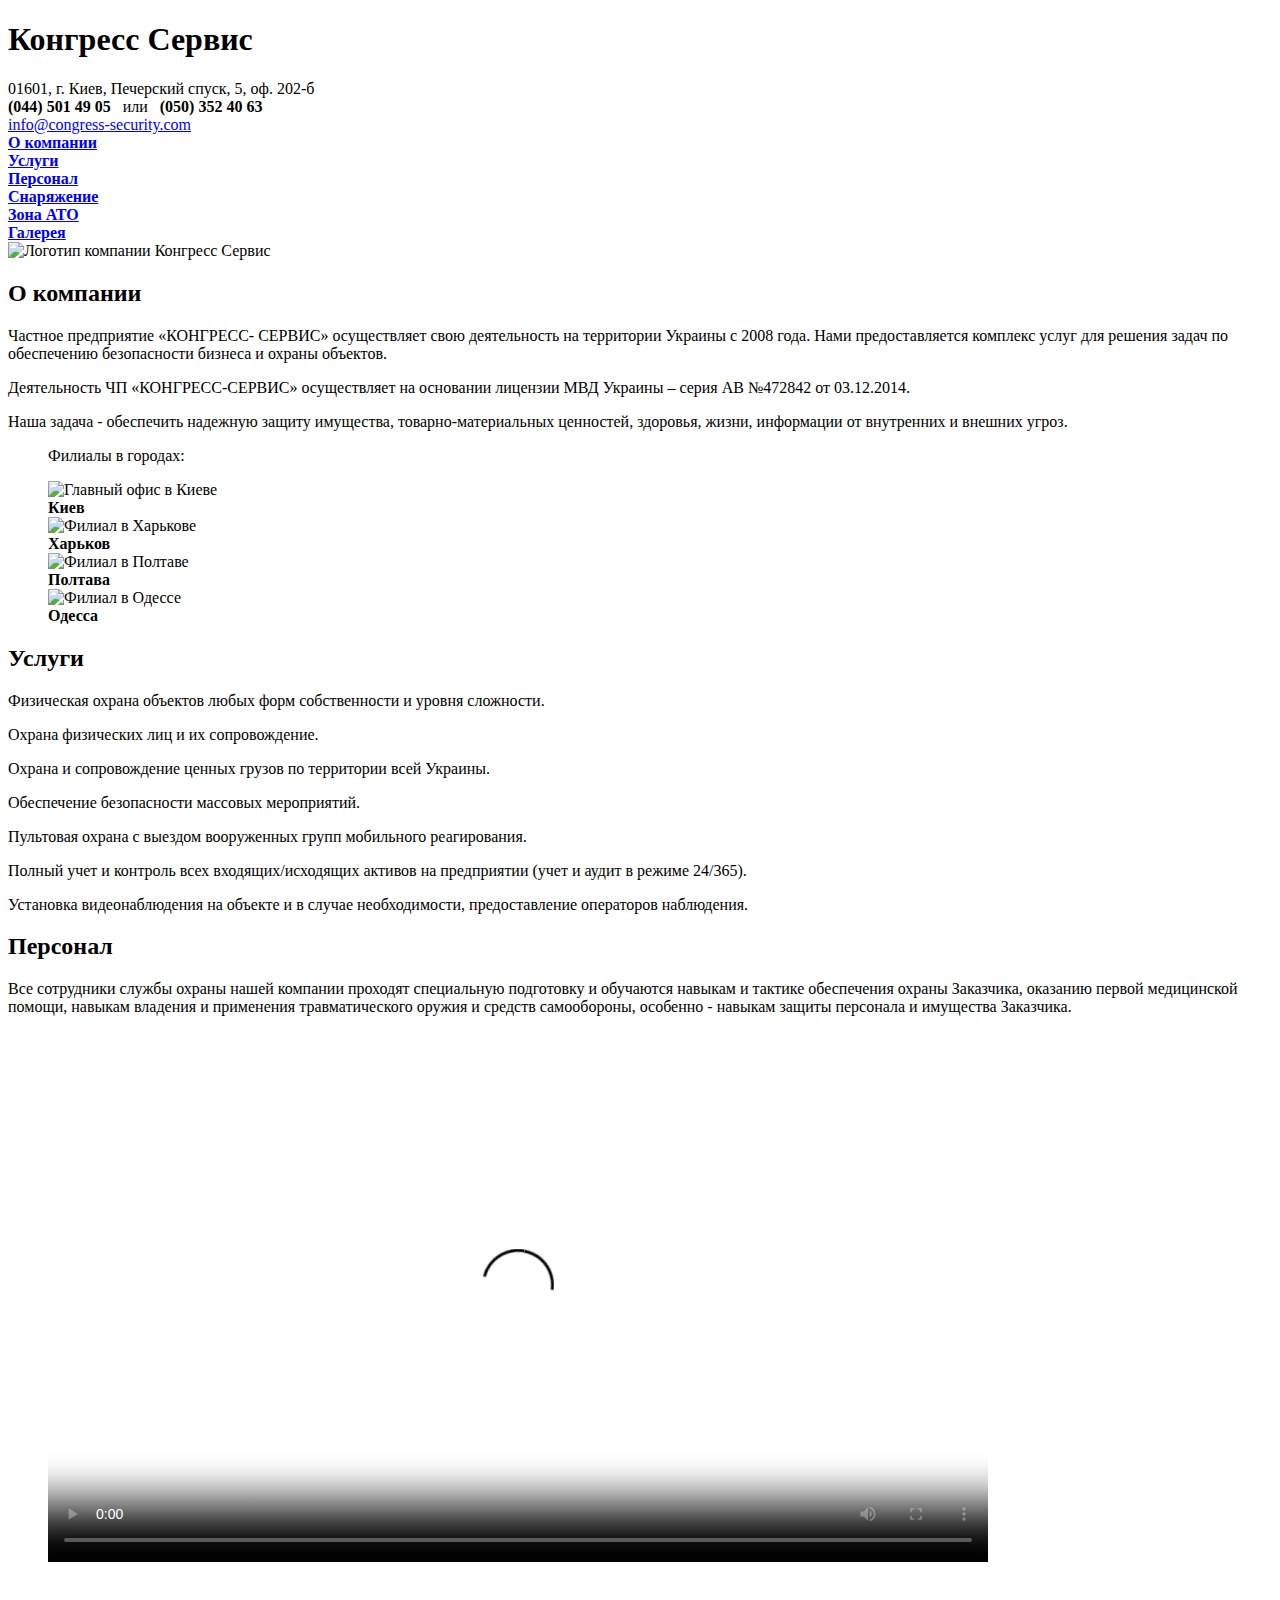
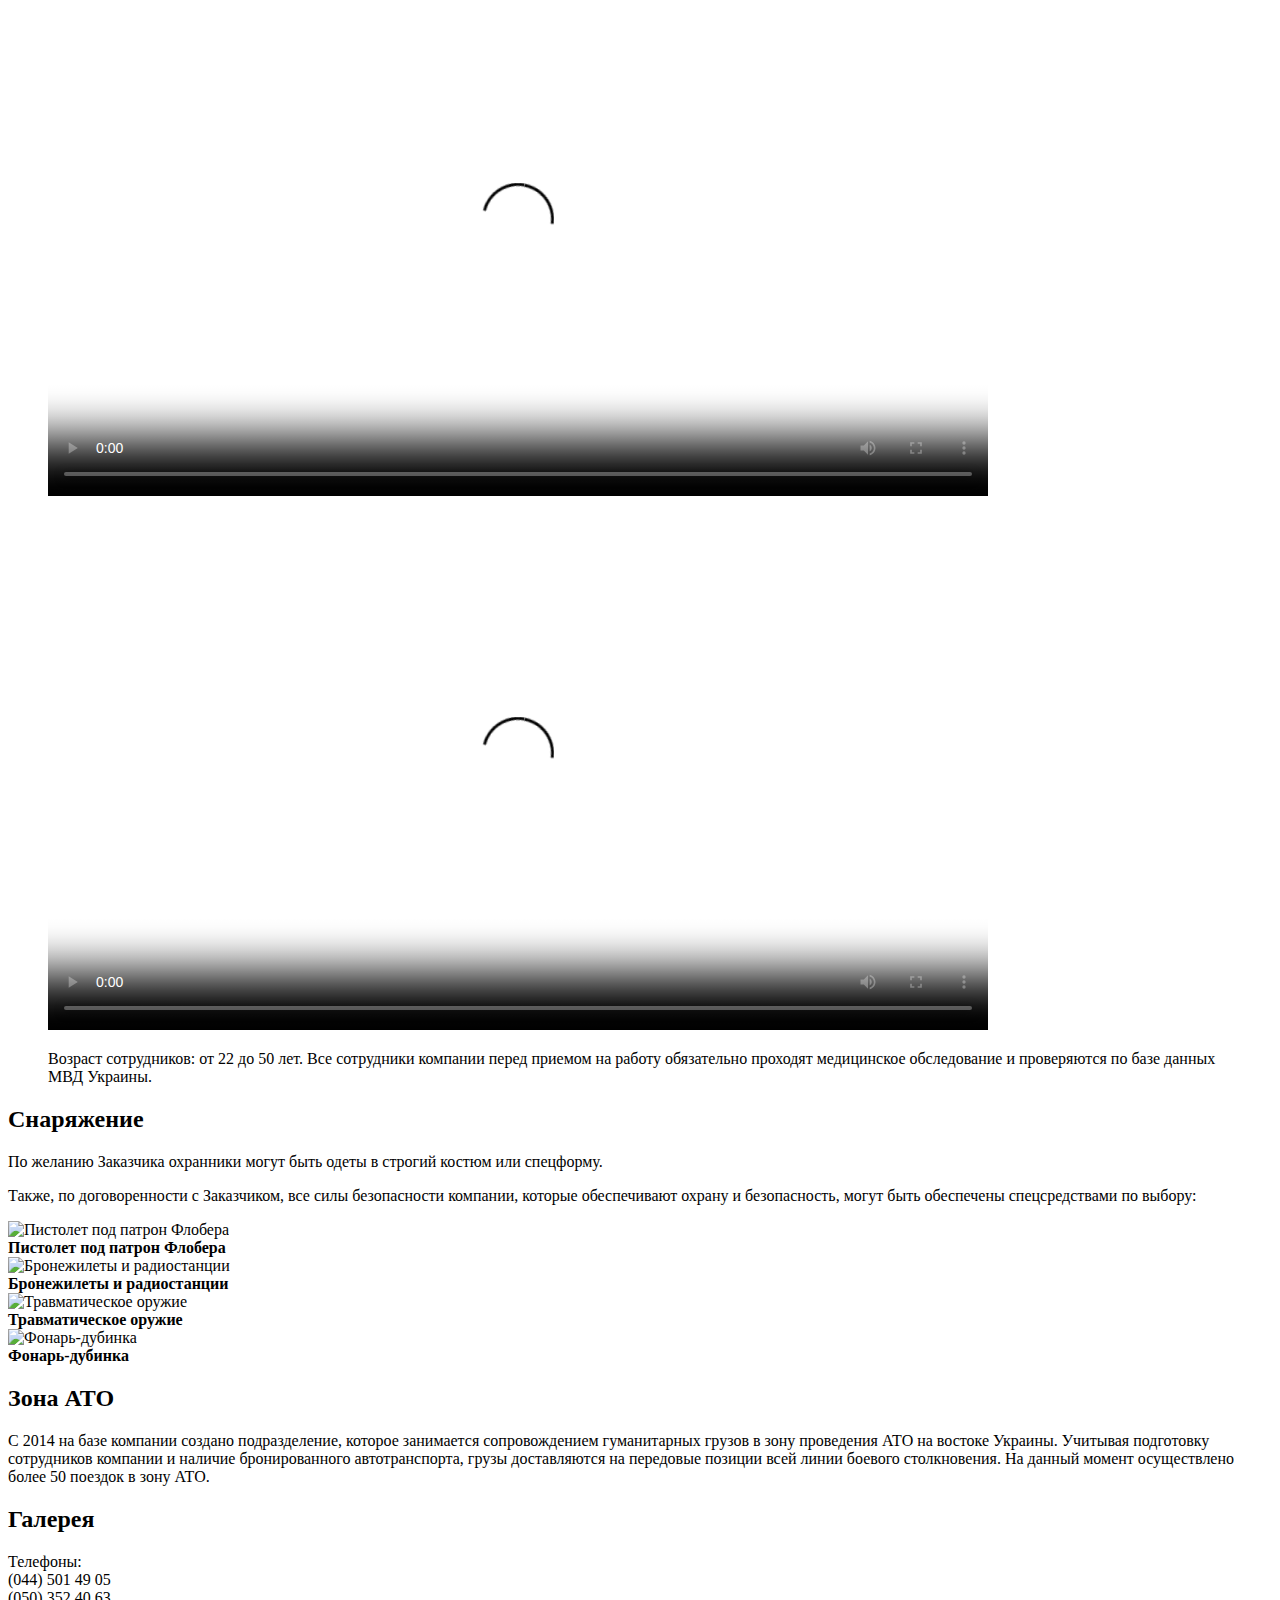
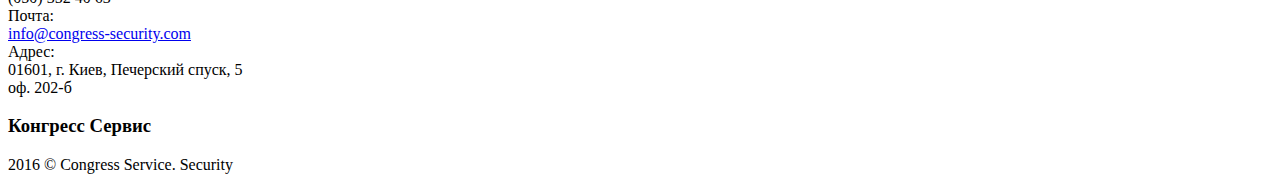
==== backup/index.html @ 82c372d6 "seo optimization" ====
<!DOCTYPE html>
<html lang="ru">
<head>

	<!-- Meta Info #1 -->
	<meta charset="UTF-8">
	<meta name="viewport" content="width=device-width, initial-scale=1.0">
	<title>Конгресс Сервис: безопасность бизнеса и охрана объектов, сопровождение, комплексные услуги</title>
	<meta name="description" content="Защита имущества и товарно-материальных ценностей, защита здоровья и жизни, защита информации | Congress Service Security | (050) 352 40 63">
	<meta name="robots" content="index,all">
	<meta name="keywords" content="охрана, безопасность, сопровождение, пультовая охрана, видеонаблюдения, наличие бронированного автотранспорта">
	<meta name="copyright" lang="ru" content="Конгресс Сервис">

	<!-- Favicons -->
	<link rel="shortcut icon" href="img/favicon/favicon.png" type="image/png">
	<link rel="apple-touch-icon" href="img/favicon/apple-touch-icon.png">
	<link rel="apple-touch-icon" sizes="72x72" href="img/favicon/apple-touch-icon-72x72.png">
	<link rel="apple-touch-icon" sizes="114x114" href="img/favicon/apple-touch-icon-114x114.png">

	<!-- Main CSS -->
	<link rel="stylesheet" type="text/css" href="style/main-min.css">
	
	<!-- Google Fonts API Connection -->
	<link href="https://fonts.googleapis.com/css?family=Merriweather:300,700&subset=cyrillic" rel="stylesheet">
	
	<!-- Slick Slider CSS -->
	<link rel="stylesheet" type="text/css" href="style/slick-min.css">

</head>
<body>
	<header class="header_main">
		<div class="location_flex">
			<div class="header_name">
				<h1>Конгресс Сервис</h1>
				<span>01601, г. Киев, Печерский спуск, 5, оф. 202-б</span>
			</div>
			<div class="header_contact">
				<span><strong>(044) 501 49 05</strong> &ensp;или&ensp; <strong>(050) 352 40 63</strong></span><br>
				<span><a href="mailto:info@congress-security.com">info@congress-security.com</a></span>
			</div>
		</div>
		<nav class="menu_main_flex">
			<div class="menu_item">
				<a href="#about-us"><strong>О компании</strong></a>
			</div>
			<div class="menu_item">
				<a href="#service"><strong>Услуги</strong></a>
			</div>
			<div class="menu_item">
				<a href="#personnel"><strong>Персонал</strong></a>
			</div>
			<div class="menu_item">
				<a href="#equipment"><strong>Снаряжение</strong></a>
			</div>
			<div class="menu_item">
				<a href="#red-zone"><strong>Зона АТО</strong></a>
			</div>
			<div class="menu_item">
				<a href="#gallery"><strong>Галерея</strong></a>
			</div>
		</nav>
	</header>
	<main>
		<div class="banner_main">
			<img src="img/logo.svg" alt="Логотип компании Конгресс Сервис">
		</div>
		<section id="about-us">
			<h2>О компании</h2>
			<p>Частное предприятие «КОНГРЕСС- СЕРВИС» осуществляет свою деятельность на территории Украины с 2008 года. Нами предоставляется комплекс услуг для решения задач по обеспечению безопасности бизнеса и охраны объектов.</p>
			<p>Деятельность ЧП «КОНГРЕСС-СЕРВИС» осуществляет на основании лицензии МВД Украины – серия АВ №472842 от 03.12.2014.</p>
			<p>Наша задача - обеспечить надежную защиту имущества, товарно-материальных ценностей, здоровья, жизни, информации от внутренних и внешних угроз.</p>
		</section>
		<figure class="cities">
			<p>Филиалы в городах:</p>
			<div class="cities_flex">
				<div class="city">
					<img srcset="img/crests/Kyiv_200.png 1x, img/crests/Kyiv_500.png 2x" src="img/crests/Kyiv_200.png" alt="Главный офис в Киеве" width="90" height="120">
					<div><strong>Киев</strong></div>
				</div>
				<div class="city">
					<img srcset="img/crests/Kharkiv_200.png 1x, img/crests/Kharkiv_500.png 2x" src="img/crests/Kharkiv_200.png" alt="Филиал в Харькове" width="100" height="120">
					<div><strong>Харьков</strong></div>
				</div>
				<div class="city">
					<img srcset="img/crests/Poltava_200.png 1x, img/crests/Poltava_500.png 2x" src="img/crests/Poltava_200.png" alt="Филиал в Полтаве" width="95" height="120">
					<div><strong>Полтава</strong></div>
				</div>
				<div class="city">
					<img srcset="img/crests/Odesa_200.png 1x, img/crests/Odesa_500.png 2x" src="img/crests/Odesa_200.png" alt="Филиал в Одессе" width="90" height="120">
					<div><strong>Одесса</strong></div>
				</div>
			</div>
		</figure>
		<section id="service">
			<h2>Услуги</h2>
			<div class="services">
				<div class="service_item">
					<p>Физическая охрана объектов любых форм собственности и уровня сложности.</p>
				</div>
				<div class="service_item">
					<p>Охрана физических лиц и их сопровождение.</p>
				</div>
				<div class="service_item">
					<p>Охрана и сопровождение ценных грузов по территории всей Украины.</p>
				</div>
				<div class="service_item">
					<p>Обеспечение безопасности массовых мероприятий.</p>
				</div>
				<div class="service_item">
					<p>Пультовая охрана с выездом вооруженных групп мобильного реагирования.</p>
				</div>
				<div class="service_item">
					<p>Полный учет и контроль всех входящих/исходящих активов на предприятии (учет и аудит в режиме 24/365).</p>
				</div>
				<div class="service_item">
					<p>Установка видеонаблюдения на объекте и в случае необходимости, предоставление операторов наблюдения.</p>
				</div>
			</div>
		</section>
		<section id="personnel">
			<h2>Персонал</h2>
			<p>Все сотрудники службы охраны нашей компании проходят специальную подготовку и обучаются навыкам и тактике обеспечения охраны Заказчика, оказанию первой медицинской помощи, навыкам владения и применения травматического оружия и средств самообороны, особенно - навыкам защиты персонала и имущества Заказчика.</p>
		</section>
		<figure class="video_slider_wrapper">
			<div class="video_slider">
				<div class="clip clip-1">
					<video width="940" height="530" controls="controls" poster="video/clip-1/Training-combat-operator.jpg">
						<source src="video/clip-1/Training-combat-operator.mp4" type='video/mp4; codecs="avc1.42E01E, mp4a.40.2"'>
						<source src="video/clip-1/Training-combat-operator.webm" type='video/webm; codecs="vp8, vorbis"'>
						Элемент video не поддерживается вашим браузером. 
						<a href="video/clip-1/Training-combat-operator.mp4">Скачайте видео</a>.
					</video>
				</div>
				<div class="clip clip-2">
					<video width="940" height="530" controls="controls" poster="video/clip-2/Congress-Service-Security.jpg">
						<source src="video/clip-2/Congress-Service-Security.mp4" type='video/mp4; codecs="avc1.42E01E, mp4a.40.2"'>
						<source src="video/clip-2/Congress-Service-Security.webm" type='video/webm; codecs="vp8, vorbis"'>
						Элемент video не поддерживается вашим браузером. 
						<a href="video/clip-2/Congress-Service-Security.mp4">Скачайте видео</a>.
					</video>
				</div>
				<div class="clip clip-3">
					<video width="940" height="530" controls="controls" poster="video/clip-3/Training-convoy.jpg">
						<source src="video/clip-3/Training-convoy.mp4" type='video/mp4; codecs="avc1.42E01E, mp4a.40.2"'>
						<source src="video/clip-3/Training-convoy.webm" type='video/webm; codecs="vp8, vorbis"'>
						Элемент video не поддерживается вашим браузером. 
						<a href="video/clip-3/Training-convoy.mp4">Скачайте видео</a>.
					</video>
				</div>
			</div>
		</figure>
		<figure class="personnel_close">
			<p>Возраст сотрудников: от 22 до 50 лет. Все сотрудники компании перед приемом на работу обязательно проходят медицинское обследование и проверяются по базе данных МВД Украины.</p>
		</figure>
		<section id="equipment">
			<h2>Снаряжение</h2>
			<p>По желанию Заказчика охранники могут быть одеты в строгий костюм или спецформу.</p>
			<p>Также, по договоренности с Заказчиком, все силы безопасности компании, которые обеспечивают охрану и безопасность, могут быть обеспечены спецсредствами по выбору:</p>
			<div class="equipment_flex">
				<div class="equipment_item">
					<img src="img/equipment-svg/revolver-2.svg" alt="Пистолет под патрон Флобера" width="100" height="70">
					<div><strong>Пистолет под патрон Флобера</strong></div>
				</div>
				<div class="equipment_item">
					<img src="img/equipment-svg/armour-1.svg" alt="Бронежилеты и радиостанции" width="100" height="70">
					<div><strong>Бронежилеты и радиостанции</strong></div>
				</div>
				<div class="equipment_item">
					<img src="img/equipment-svg/fort12.svg" alt="Травматическое оружие" width="100" height="70">
					<div><strong>Травматическое оружие</strong></div>
				</div>
				<div class="equipment_item">
					<img src="img/equipment-svg/baton-1.svg" alt="Фонарь-дубинка" width="100" height="70">
					<div><strong>Фонарь-дубинка</strong></div>
				</div>
			</div>
		</section>
		<section id="red-zone">
			<h2>Зона АТО</h2>
			<p>C 2014 на базе компании создано подразделение, которое занимается сопровождением гуманитарных грузов в зону проведения АТО на востоке Украины. Учитывая подготовку сотрудников компании и наличие бронированного автотранспорта, грузы доставляются на передовые позиции всей линии боевого столкновения. На данный момент осуществлено более 50 поездок в зону АТО.</p>
		</section>
		<section id="gallery"><h2>Галерея</h2></section>
	</main>
	<footer class="footer_main_flex">
		<div class="footer_contact">
			<div class="contact_phones">
				<div class="prop"><span>Телефоны:</span></div>
				<div class="value">
					<span>(044) 501 49 05</span><br>
					<span>(050) 352 40 63</span>
				</div>
			</div>
			<div class="contact_email">
				<div class="prop"><span>Почта:</span></div>
				<div class="value"><span><a href="mailto:info@congress-security.com">info@congress-security.com</a></span></div>
			</div>
			<div class="contact_address">
				<div class="prop"><span>Адрес:</span></div>
				<div class="value"><span>01601, г. Киев, Печерский спуск, 5<br>оф. 202-б</span></div>
			</div>
		</div>
		<div class="footer_name">
			<h3>Конгресс Сервис</h3>
			<span>2016 &copy; Congress Service. Security</span>
		</div>
	</footer>

	<!-- All Scripts -->
	<script type="text/javascript" src="script/jquery-3.1.0.min.js"></script>
	<script type="text/javascript" src="script/slick.min.js"></script>
	<script type="text/javascript" src="script/script.min.js"></script>

	<!-- Google Analytics Script -->
	<script>
		(function(i,s,o,g,r,a,m){i['GoogleAnalyticsObject']=r;i[r]=i[r]||function(){
		(i[r].q=i[r].q||[]).push(arguments)},i[r].l=1*new Date();a=s.createElement(o),
		m=s.getElementsByTagName(o)[0];a.async=1;a.src=g;m.parentNode.insertBefore(a,m)
		})(window,document,'script','https://www.google-analytics.com/analytics.js','ga');

		ga('create', 'UA-82805224-1', 'auto');
		ga('send', 'pageview');

	</script>
	
</body>
</html>
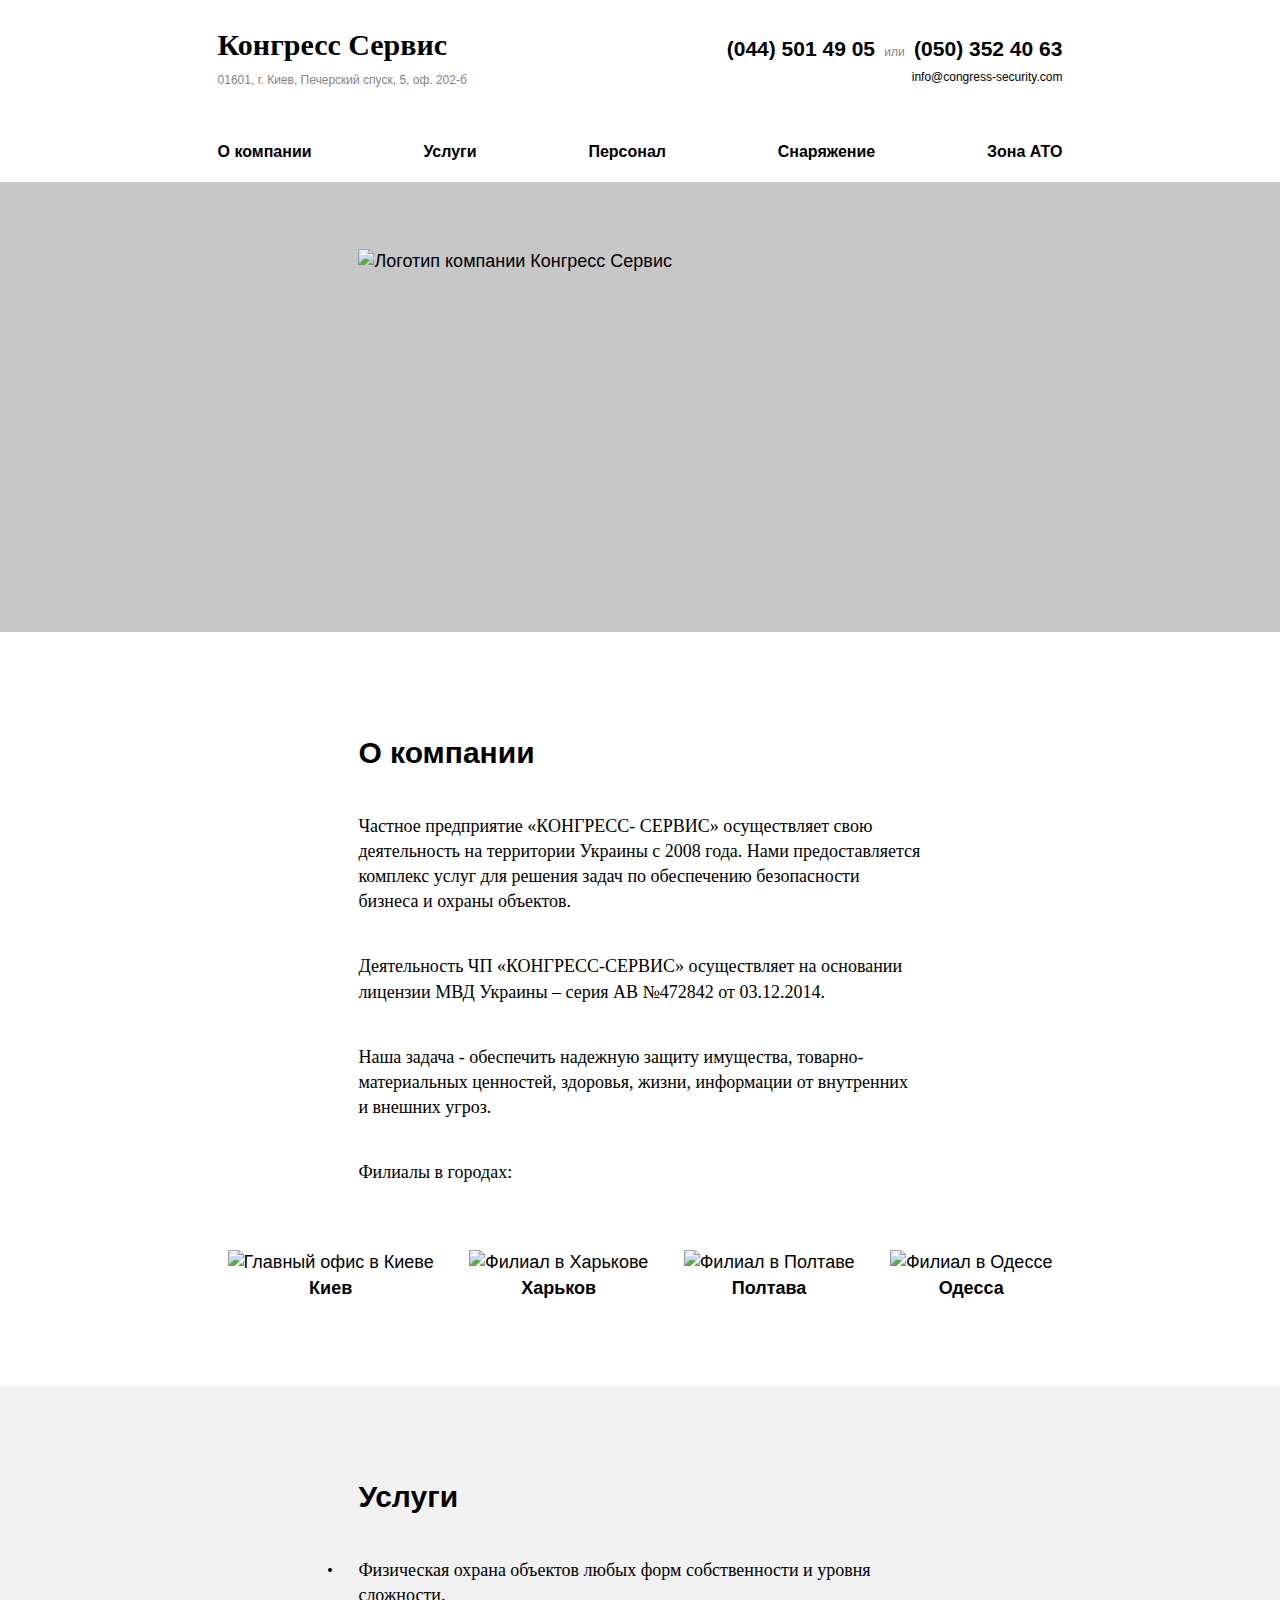
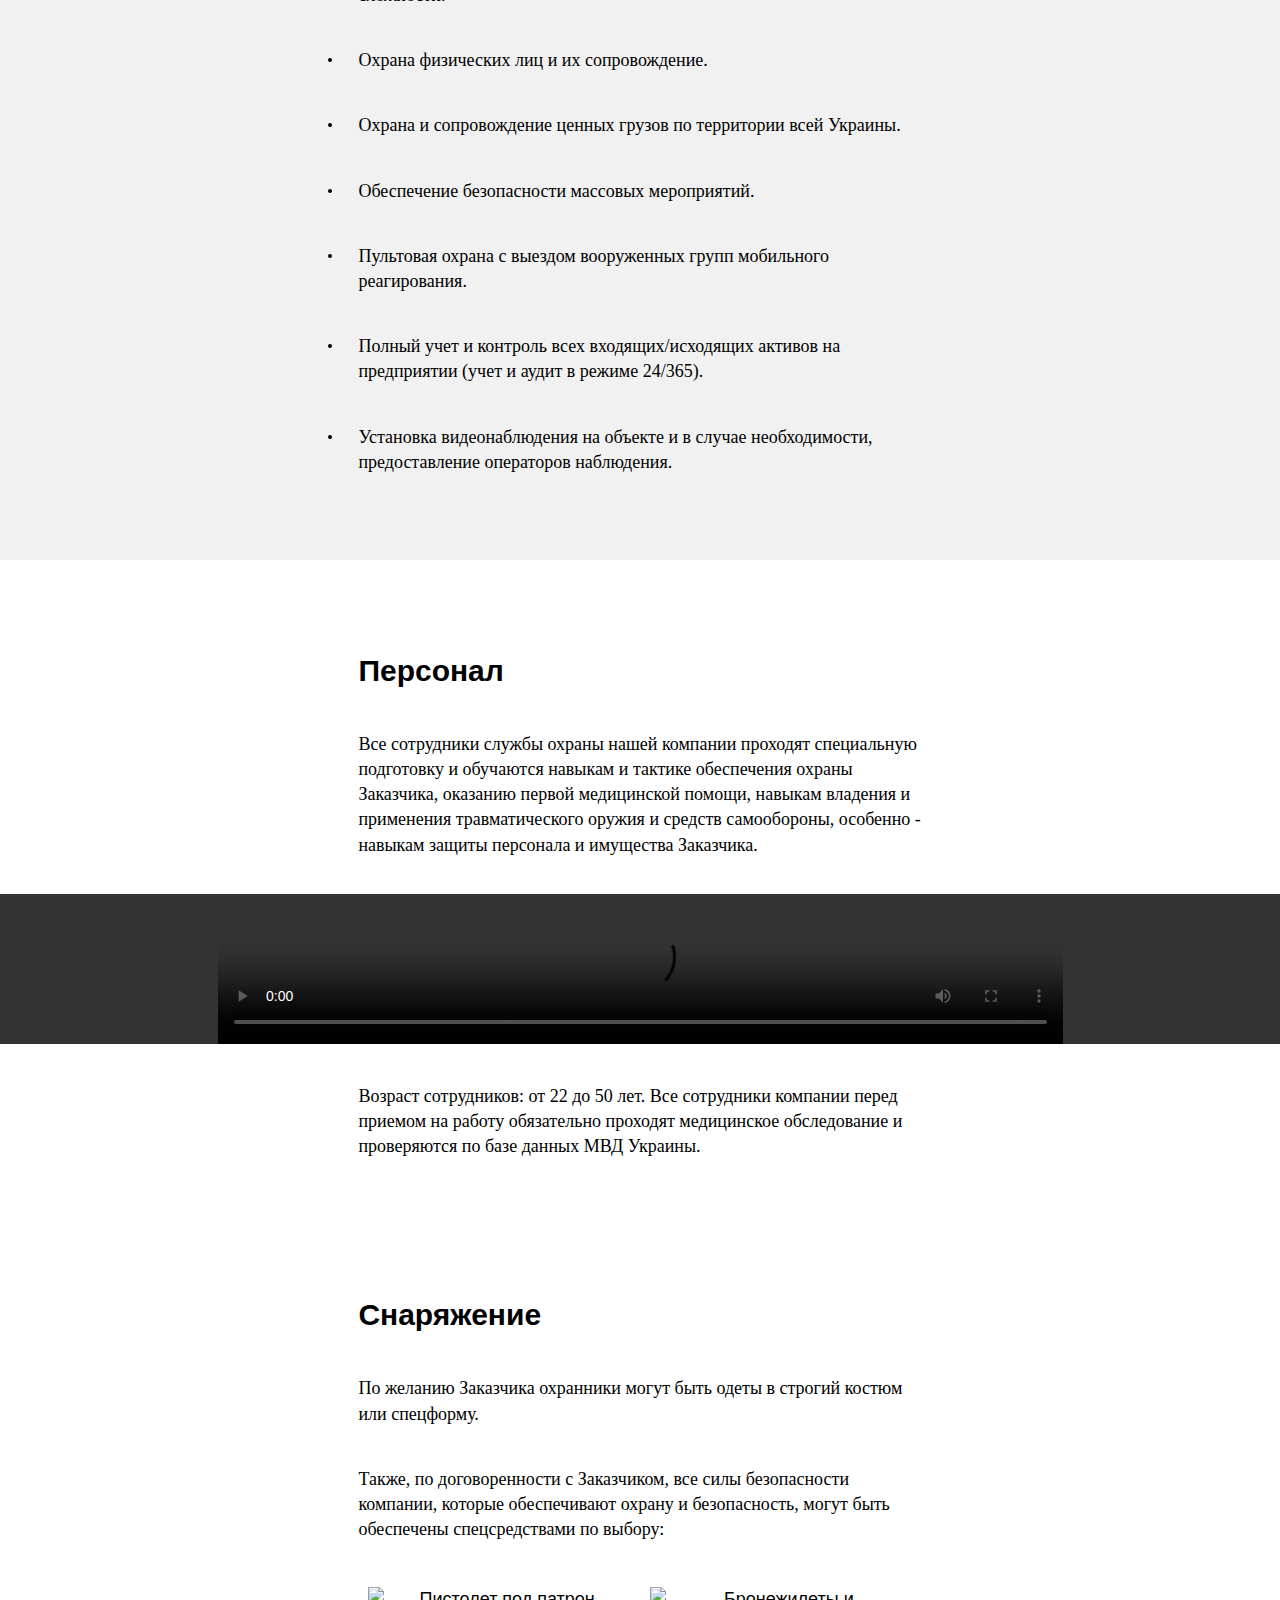
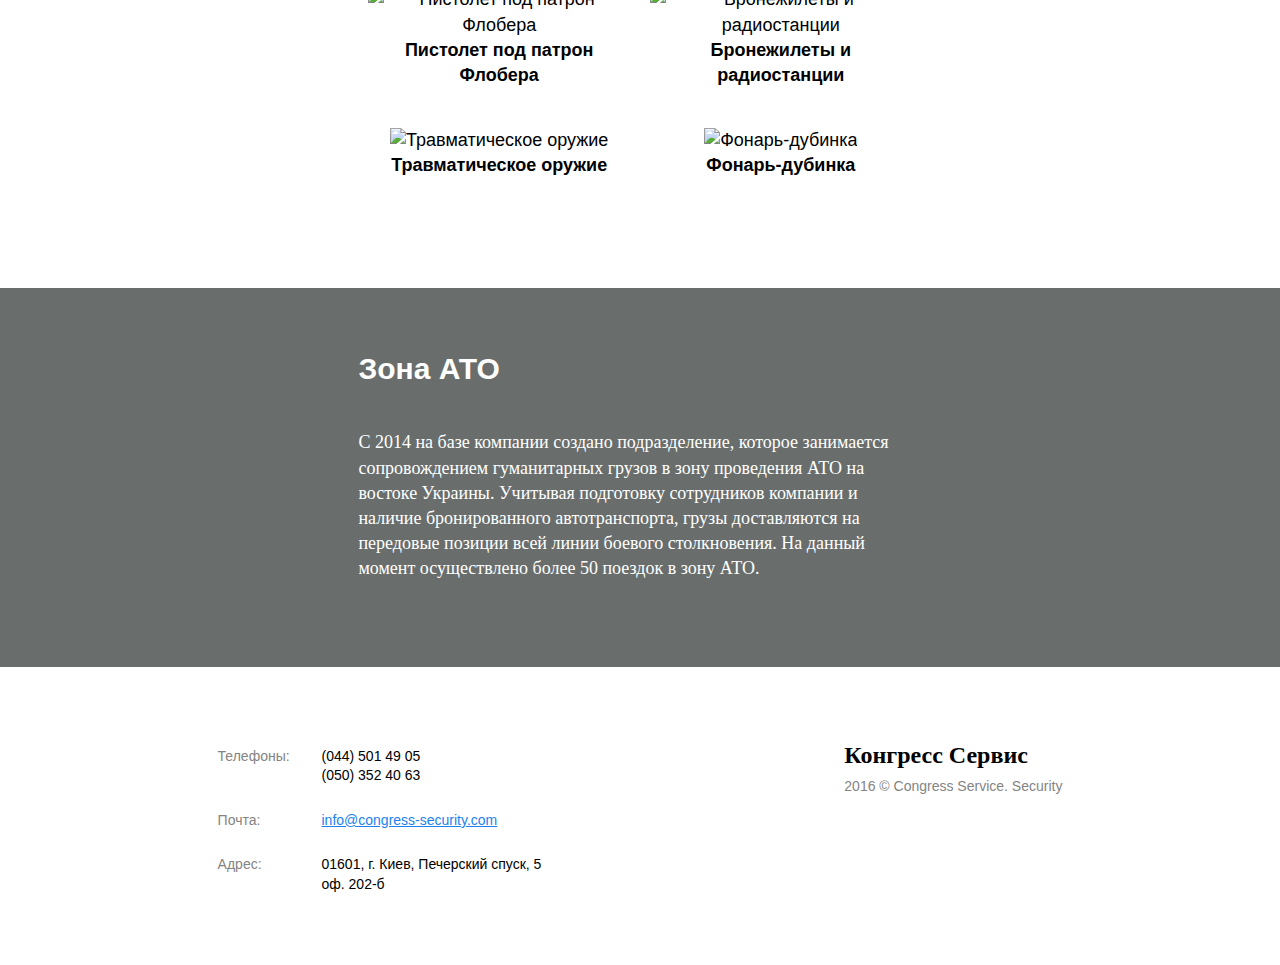
==== commit 0f7db20f: "Removing slider" ====
--- a/backup/index.html
+++ b/backup/index.html
@@ -2,14 +2,20 @@
 <html lang="ru">
 <head>
 
-	<!-- Meta Info #1 -->
-	<meta charset="UTF-8">
+	<!-- Meta Info -->
+	<meta charset="utf-8">
+
+<!--[if lt IE 9]>
+  <script src="https://oss.maxcdn.com/libs/html5shiv/3.7.0/html5shiv.js"></script>
+<![endif]-->
+
 	<meta name="viewport" content="width=device-width, initial-scale=1.0">
 	<title>Конгресс Сервис: безопасность бизнеса и охрана объектов, сопровождение, комплексные услуги</title>
 	<meta name="description" content="Защита имущества и товарно-материальных ценностей, защита здоровья и жизни, защита информации | Congress Service Security | (050) 352 40 63">
 	<meta name="robots" content="index,all">
 	<meta name="keywords" content="охрана, безопасность, сопровождение, пультовая охрана, видеонаблюдения, наличие бронированного автотранспорта">
 	<meta name="copyright" lang="ru" content="Конгресс Сервис">
+	<meta http-equiv="X-UA-Compatible" content="IE=edge">
 
 	<!-- Favicons -->
 	<link rel="shortcut icon" href="img/favicon/favicon.png" type="image/png">
@@ -18,13 +24,7 @@
 	<link rel="apple-touch-icon" sizes="114x114" href="img/favicon/apple-touch-icon-114x114.png">
 
 	<!-- Main CSS -->
-	<link rel="stylesheet" type="text/css" href="style/main-min.css">
-	
-	<!-- Google Fonts API Connection -->
-	<link href="https://fonts.googleapis.com/css?family=Merriweather:300,700&subset=cyrillic" rel="stylesheet">
-	
-	<!-- Slick Slider CSS -->
-	<link rel="stylesheet" type="text/css" href="style/slick-min.css">
+	<link rel="stylesheet" type="text/css" href="main.css">
 
 </head>
 <body>
@@ -93,65 +93,43 @@
 		</figure>
 		<section id="service">
 			<h2>Услуги</h2>
-			<div class="services">
-				<div class="service_item">
+			<ul class="services">
+				<li class="service_item">
 					<p>Физическая охрана объектов любых форм собственности и уровня сложности.</p>
-				</div>
-				<div class="service_item">
+				</li>
+				<li class="service_item">
 					<p>Охрана физических лиц и их сопровождение.</p>
-				</div>
-				<div class="service_item">
+				</li>
+				<li class="service_item">
 					<p>Охрана и сопровождение ценных грузов по территории всей Украины.</p>
-				</div>
-				<div class="service_item">
+				</li>
+				<li class="service_item">
 					<p>Обеспечение безопасности массовых мероприятий.</p>
-				</div>
-				<div class="service_item">
+				</li>
+				<li class="service_item">
 					<p>Пультовая охрана с выездом вооруженных групп мобильного реагирования.</p>
-				</div>
-				<div class="service_item">
+				</li>
+				<li class="service_item">
 					<p>Полный учет и контроль всех входящих/исходящих активов на предприятии (учет и аудит в режиме 24/365).</p>
-				</div>
-				<div class="service_item">
+				</li>
+				<li class="service_item">
 					<p>Установка видеонаблюдения на объекте и в случае необходимости, предоставление операторов наблюдения.</p>
-				</div>
-			</div>
+				</li>
+			</ul>
 		</section>
 		<section id="personnel">
 			<h2>Персонал</h2>
 			<p>Все сотрудники службы охраны нашей компании проходят специальную подготовку и обучаются навыкам и тактике обеспечения охраны Заказчика, оказанию первой медицинской помощи, навыкам владения и применения травматического оружия и средств самообороны, особенно - навыкам защиты персонала и имущества Заказчика.</p>
-		</section>
-		<figure class="video_slider_wrapper">
-			<div class="video_slider">
-				<div class="clip clip-1">
-					<video width="940" height="530" controls="controls" poster="video/clip-1/Training-combat-operator.jpg">
-						<source src="video/clip-1/Training-combat-operator.mp4" type='video/mp4; codecs="avc1.42E01E, mp4a.40.2"'>
-						<source src="video/clip-1/Training-combat-operator.webm" type='video/webm; codecs="vp8, vorbis"'>
-						Элемент video не поддерживается вашим браузером. 
-						<a href="video/clip-1/Training-combat-operator.mp4">Скачайте видео</a>.
-					</video>
-				</div>
-				<div class="clip clip-2">
-					<video width="940" height="530" controls="controls" poster="video/clip-2/Congress-Service-Security.jpg">
-						<source src="video/clip-2/Congress-Service-Security.mp4" type='video/mp4; codecs="avc1.42E01E, mp4a.40.2"'>
-						<source src="video/clip-2/Congress-Service-Security.webm" type='video/webm; codecs="vp8, vorbis"'>
-						Элемент video не поддерживается вашим браузером. 
-						<a href="video/clip-2/Congress-Service-Security.mp4">Скачайте видео</a>.
-					</video>
-				</div>
-				<div class="clip clip-3">
-					<video width="940" height="530" controls="controls" poster="video/clip-3/Training-convoy.jpg">
-						<source src="video/clip-3/Training-convoy.mp4" type='video/mp4; codecs="avc1.42E01E, mp4a.40.2"'>
-						<source src="video/clip-3/Training-convoy.webm" type='video/webm; codecs="vp8, vorbis"'>
-						Элемент video не поддерживается вашим браузером. 
-						<a href="video/clip-3/Training-convoy.mp4">Скачайте видео</a>.
-					</video>
-				</div>
-			</div>
-		</figure>
-		<figure class="personnel_close">
+			<figure class="video_wrapper">
+				<video controls="controls" poster="img/banners/CS Security. 2 роки в АТО.jpg">
+					<source src="video/CS Security. 2 роки в АТО.mp4" type='video/mp4; codecs="avc1.42E01E, mp4a.40.2"'>
+					<source src="video/CS Security. 2 роки в АТО.webm" type='video/webm; codecs="vp8, vorbis"'>
+					Элемент video не поддерживается вашим браузером. 
+					<a href="http://www.congress-security.com/video/CS Security. 2 роки в АТО.mp4">Скачайте видео</a>
+				</video>
+			</figure>
 			<p>Возраст сотрудников: от 22 до 50 лет. Все сотрудники компании перед приемом на работу обязательно проходят медицинское обследование и проверяются по базе данных МВД Украины.</p>
-		</figure>
+		</section>
 		<section id="equipment">
 			<h2>Снаряжение</h2>
 			<p>По желанию Заказчика охранники могут быть одеты в строгий костюм или спецформу.</p>
@@ -206,9 +184,11 @@
 	</footer>
 
 	<!-- All Scripts -->
-	<script type="text/javascript" src="script/jquery-3.1.0.min.js"></script>
-	<script type="text/javascript" src="script/slick.min.js"></script>
-	<script type="text/javascript" src="script/script.min.js"></script>
+	<script>var scr = {"scripts":[
+		{"src" : "script/jquery-3.1.0.min.js", "async" : false},
+		{"src" : "script/script.min.js", "async" : false}
+		]};!function(t,n,r){"use strict";var c=function(t){if("[object Array]"!==Object.prototype.toString.call(t))return!1;for(var r=0;r<t.length;r++){var c=n.createElement("script"),e=t[r];c.src=e.src,c.async=e.async,n.body.appendChild(c)}return!0};t.addEventListener?t.addEventListener("load",function(){c(r.scripts);},!1):t.attachEvent?t.attachEvent("onload",function(){c(r.scripts)}):t.onload=function(){c(r.scripts)}}(window,document,scr);
+	</script>
 
 	<!-- Google Analytics Script -->
 	<script>
@@ -219,7 +199,6 @@
 
 		ga('create', 'UA-82805224-1', 'auto');
 		ga('send', 'pageview');
-
 	</script>
 	
 </body>
--- a/backup/main.css
+++ b/backup/main.css
@@ -0,0 +1,571 @@
+/* Font Family: Merriweather Light */
+@font-face {
+	font-family: 'MerriweatherLight';
+	src: url('fonts/MerriweatherLight/MerriweatherLight.eot');
+	src: url('fonts/MerriweatherLight/MerriweatherLight.eot#iefix') format('embedded-opentype'),
+	url('fonts/MerriweatherLight/MerriweatherLight.woff2') format('woff2'),
+	url('fonts/MerriweatherLight/MerriweatherLight.woff') format('woff'),
+	url('fonts/MerriweatherLight/MerriweatherLight.ttf') format('truetype'),
+	url('fonts/MerriweatherLight/MerriweatherLight.svg#MerriweatherLight') format('svg');
+	font-style: normal;
+	font-weight: normal;
+}
+
+
+/* Font Family: Merriweather Bold */
+@font-face {
+	font-family: 'MerriweatherBold';
+	src: url('fonts/MerriweatherBold/MerriweatherBold.eot');
+	src: url('fonts/MerriweatherBold/MerriweatherBold.eot#iefix') format('embedded-opentype'),
+	url('fonts/MerriweatherBold/MerriweatherBold.woff2') format('woff2'),
+	url('fonts/MerriweatherBold/MerriweatherBold.woff') format('woff'),
+	url('fonts/MerriweatherBold/MerriweatherBold.ttf') format('truetype'),
+	url('fonts/MerriweatherBold/MerriweatherBold.svg#MerriweatherBold') format('svg');
+	font-style: normal;
+	font-weight: normal;
+}
+
+
+
+/* Reset Styles */
+* {
+	margin: 0;
+	padding: 0;
+	vertical-align: baseline;
+	box-sizing: border-box;
+	border: 0;
+	outline: 0;
+}
+
+ol,
+ul {
+	list-style: none;
+}
+
+a {
+	text-decoration: none;
+}
+
+table {
+	border-collapse: collapse;
+	border-spacing: 0;
+}
+/* Reset END */
+
+
+/* General Styles */
+
+/* ---------------------------------------------------------------------------- */
+/* Just change this props in media queries for different screen sizes. Win! :) */
+/* -------------------------------------------------------------------------- */
+
+html {
+	font-size: 62.5%;
+}
+
+header,
+footer {
+	padding: 0 17%;
+}
+
+section,
+.banner_main {
+	padding: 0 28%;
+}
+
+/* ---------------------------------------------------------- */
+
+body {
+	width: 100%;
+	max-width: 3072px;
+  min-width: 320px;
+	font-family: Arial, sans-serif;
+	font-size: 1.8rem;
+	line-height: 1.4;
+}
+
+h1 {
+	font-family: MerriweatherBold, serif;
+	font-weight: 700;
+}
+
+h1,
+h2 {
+	font-size: 3rem;
+}
+
+p {
+	padding-top: 4rem;
+	font-family: MerriweatherLight, serif;
+	font-weight: 300;
+}
+
+nav a {
+	color: #000;
+	cursor: pointer;
+}
+
+[class$='_flex'] {
+	display: flex;
+	flex-flow: row wrap;
+	justify-content: space-between;
+}
+
+
+/* Main Header Styles */
+.header_main {
+	padding-top: 2.4rem;
+	padding-bottom: 1.8rem;
+}
+
+.header_name,
+.header_contact {
+	width: 50%;
+}
+
+.location_flex span {
+	font-size: 1.2rem;
+	color: #848484;
+}
+
+.header_contact {
+	padding-top: 1rem;
+	text-align: right;
+}
+
+.header_contact strong {
+	font-size: 2.1rem;
+	color: #000;
+}
+
+.header_contact a {
+	color: #000;
+}
+
+.menu_main_flex {
+	padding-top: 5rem;
+	font-size: 1.6rem;
+}
+
+.menu_item:last-child {
+	display: none;
+}
+
+
+/* 1-st Section - Main Banner */
+main .banner_main {
+	width: 100%;
+	background-size: cover;
+}
+
+.banner_main {
+	height: 45rem;
+	background: #c7c7c7 url('img/banners/trainings_1x.jpg') no-repeat center;
+}
+
+.banner_main img {
+	position: relative;
+	top: 15%;
+	display: block;
+	height: 75%;
+	margin: 0 auto;
+}
+
+
+/* 2-nd Section - About Us */
+#about-us {
+	padding-top: 10rem;
+}
+
+
+/* Cities Figure */
+.cities p {
+	padding-left: 28%;
+}
+
+.cities_flex {
+	padding: 5rem 17% 7rem;
+	text-align: center;
+}
+
+.city {
+	padding: 1.5rem 1rem;
+}
+
+/* 3-rd Section - Service */
+#service {
+	padding-top: 9rem;
+	padding-bottom: 8.5rem;
+	background: #f1f1f1;
+}
+
+.service_item {
+	position: relative;
+}
+
+.service_item p::before {
+	content: '';
+	position: absolute;
+	top: 5rem;
+	left: -3rem;
+	width: 4px;
+	height: 4px;
+	border-radius: 50%;	
+	background: #000;
+}
+
+
+/* 4-th Section - Personnel */
+#personnel {
+ 	padding: 9rem 0 4.5rem;
+}
+
+#personnel h2,
+#personnel p {
+	padding-right: 28%;
+	padding-left: 28%;
+}
+
+.video_wrapper {
+	width: 100%;
+	margin-top: 3.6rem;
+	padding: 0 17%;
+	background: #333;
+}
+
+video {
+	display: block;
+	width: 100%;
+	height: auto;
+}
+
+
+/* 5-th Section - Equipment */
+#equipment {
+	padding-top: 9rem;
+	padding-bottom: 9rem;
+}
+
+.equipment_flex {
+	padding-top: 2.5rem;
+}
+
+.equipment_item {
+	width: 50%;
+	padding: 2rem 1rem;
+	text-align: center;
+}
+
+
+/* 6-th Section - Red Zone */
+#red-zone {
+	padding-top: 6rem;
+	padding-bottom: 8.5rem;
+	color: #fff;
+	background: #696e6d;
+}
+
+
+/* Last 7-th Section - Gallery */
+#gallery {
+	display: none;
+}
+
+
+/* Main Footer Styles */
+.footer_main_flex {
+	padding-top: 4rem;
+	padding-bottom: 7rem;
+	font-size: 1.4rem;
+}
+
+.footer_contact {
+	padding-top: 4rem;
+}
+
+.prop,
+.value {
+	display: inline-block;
+	vertical-align: top;
+}
+
+.prop {
+	width: 10rem;
+	color: #848484;
+}
+
+.contact_email {
+	padding: 2.5rem 0;
+}
+
+.contact_email a {
+	text-decoration: underline;
+	color: #2282ed;
+}
+
+.footer_name h3 {
+	padding: 3.2rem 0 0.5rem;
+	font-family: MerriweatherBold, serif;
+	font-weight: 700;
+	font-size: 2.4rem;
+}
+
+.footer_name span {
+	color: #848484;
+}
+
+
+
+/* Media Queries ---------------------------- */
+
+
+/* All Screens from 1920px ------------------ */
+@media only screen and (min-width: 1920px) {
+
+	html {
+		font-size: 75%;
+	}
+
+	.banner_main {
+		height: 50rem;
+		background: #c7c7c7 url('img/banners/trainings_2x.jpg') no-repeat center;
+	}
+
+}
+
+
+/* All Screens from 1224px to 1920px are okay */
+
+
+/*
+ All Screens from 768px to 1224px ----------- */
+@media only screen and (max-width: 1224px) {
+
+	html {
+		font-size: 60%;
+	}
+
+	header,
+	footer,
+	.video_wrapper {
+		padding: 0 13%;
+	}
+
+	section,
+	.banner_main {
+		padding: 0 20%;
+	}
+
+	.banner_main {
+		height: 40rem;
+		background: #c7c7c7 url('img/banners/trainings_0.5x.jpg') no-repeat center;
+	}
+
+	.cities p {
+		padding-left: 20%;
+	}
+
+	.cities_flex {
+		padding: 5rem 13% 7rem;
+	}
+
+	#personnel h2,
+	#personnel p {
+		padding-right: 20%;
+		padding-left: 20%;
+	}
+
+}
+
+@media only screen and (max-width: 890px) {
+
+	.header_name h1 {
+		font-size: 2.6rem;
+	}
+
+	.header_contact strong {
+		font-size: 1.7rem;
+	}
+
+}
+
+
+/* All Screens from 600px to 768px ---------- */
+@media only screen and (max-width: 768px) {
+
+	html {
+		font-size: 55%;
+	}
+
+	header,
+	footer,
+	.video_wrapper {
+		padding: 0 5%;
+	}
+
+	p {
+		padding-top: 2.5rem;
+	}
+
+	section,
+	.banner_main {
+		padding: 0 10%;
+	}
+
+	.banner_main {
+		height: 35rem;
+		background: #c7c7c7 url('img/banners/trainings_0.25x.jpg') no-repeat center;
+	}
+
+	#about-us {
+		padding-top: 5rem;
+	}
+
+	.cities p {
+		padding-left: 10%;
+	}
+
+	.cities_flex {
+		padding: 3rem 5% 4rem;
+	}
+
+	#service,
+	#red-zone {
+		padding-top: 5rem;
+		padding-bottom: 5rem;
+	}
+
+	.service_item p::before {
+		display: none;
+	}
+
+	#personnel {
+		padding-top: 5rem;
+		padding-bottom: 2rem;
+	}
+
+	#personnel h2,
+	#personnel p {
+		padding-right: 10%;
+		padding-left: 10%;
+	}
+
+	#equipment {
+		padding-top: 7rem;
+		padding-bottom: 3rem;
+	}
+
+	.footer_main_flex {
+		padding-top: 2rem;
+		padding-bottom: 3rem;
+	}
+
+}
+
+
+/* All Screens from 480px to 600px ---------- */
+@media only screen and (max-width: 600px) {
+
+	html {
+		font-size: 50%;
+	}
+
+	h2 {
+		text-align: center;
+	}
+
+	header,
+	footer,
+	.video_wrapper {
+		padding: 0 3%;
+	}
+
+	p {
+		padding-top: 2rem;
+	}
+
+	section,
+	.banner_main {
+		padding: 0 6%;
+	}
+
+	.banner_main {
+		height: 30rem;  
+	}
+
+	.cities p {
+		padding-left: 6%;
+	}
+
+	.cities_flex {
+		padding: 3rem 2% 4rem;
+	}
+
+	#personnel h2,
+	#personnel p {
+		padding-right: 6%;
+		padding-left: 6%;
+	}
+
+}
+
+@media only screen and (max-width: 520px) {
+
+	.location_flex {
+		flex-flow: column nowrap;
+	}
+
+	.header_name,
+	.header_contact {
+		width: 100%;
+		text-align: center;
+	}
+
+}
+
+
+/* All Screens to 480px --------------------- */
+@media only screen and (max-width: 480px) {
+
+	.menu_main_flex {
+		justify-content: center;
+		padding-top: 3rem;
+	}
+
+	.menu_item {
+		padding: 1rem;
+	}
+
+	.banner_main {
+		height: 25rem;
+	}
+
+	.cities_flex {
+		justify-content: space-around;
+		padding: 1rem 2% 3rem;
+	}
+
+	.city img {
+		display: none;
+	}
+
+	.footer_main_flex {
+		justify-content: center;
+		padding-top: 0;
+		padding-bottom: 2rem;
+	}
+
+	.contact_email {
+		padding: 1.5rem 0;
+	}
+
+}
+
+
+@media only screen and (max-width: 321px) {
+	
+	.video_wrapper {
+		padding: 0;
+	}
+
+}
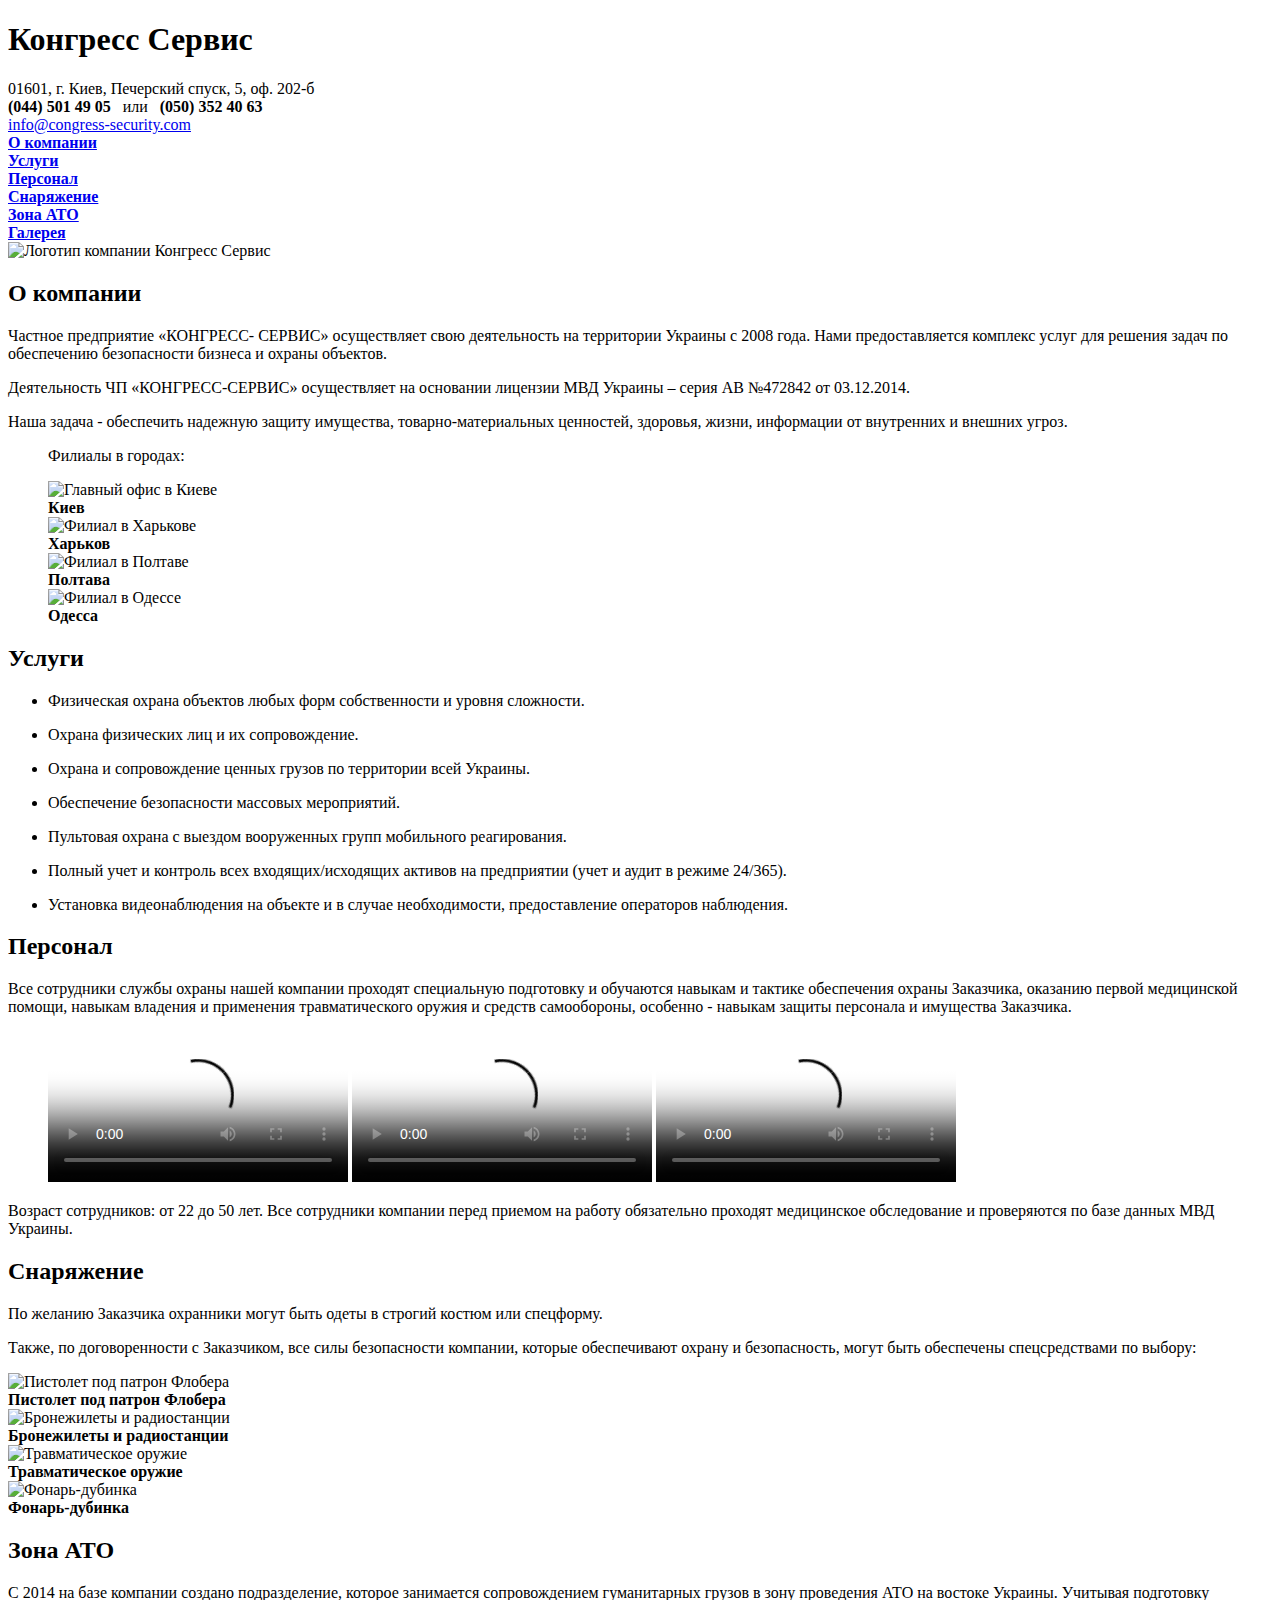
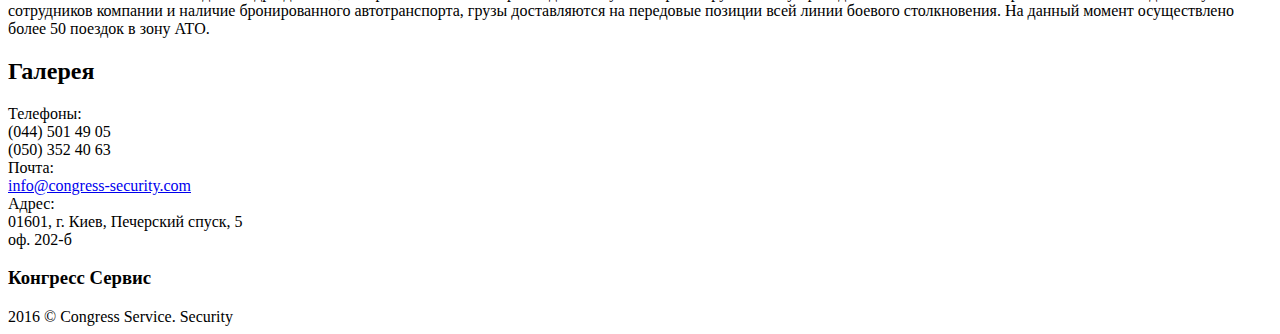
==== commit ccc3d3e5: "slider is back again" ====
--- a/backup/index.html
+++ b/backup/index.html
@@ -4,11 +4,6 @@
 
 	<!-- Meta Info -->
 	<meta charset="utf-8">
-
-<!--[if lt IE 9]>
-  <script src="https://oss.maxcdn.com/libs/html5shiv/3.7.0/html5shiv.js"></script>
-<![endif]-->
-
 	<meta name="viewport" content="width=device-width, initial-scale=1.0">
 	<title>Конгресс Сервис: безопасность бизнеса и охрана объектов, сопровождение, комплексные услуги</title>
 	<meta name="description" content="Защита имущества и товарно-материальных ценностей, защита здоровья и жизни, защита информации | Congress Service Security | (050) 352 40 63">
@@ -24,7 +19,7 @@
 	<link rel="apple-touch-icon" sizes="114x114" href="img/favicon/apple-touch-icon-114x114.png">
 
 	<!-- Main CSS -->
-	<link rel="stylesheet" type="text/css" href="main.css">
+	<link rel="stylesheet" type="text/css" href="main.min.css">
 
 </head>
 <body>
@@ -121,12 +116,26 @@
 			<h2>Персонал</h2>
 			<p>Все сотрудники службы охраны нашей компании проходят специальную подготовку и обучаются навыкам и тактике обеспечения охраны Заказчика, оказанию первой медицинской помощи, навыкам владения и применения травматического оружия и средств самообороны, особенно - навыкам защиты персонала и имущества Заказчика.</p>
 			<figure class="video_wrapper">
-				<video controls="controls" poster="img/banners/CS Security. 2 роки в АТО.jpg">
-					<source src="video/CS Security. 2 роки в АТО.mp4" type='video/mp4; codecs="avc1.42E01E, mp4a.40.2"'>
-					<source src="video/CS Security. 2 роки в АТО.webm" type='video/webm; codecs="vp8, vorbis"'>
-					Элемент video не поддерживается вашим браузером. 
-					<a href="http://www.congress-security.com/video/CS Security. 2 роки в АТО.mp4">Скачайте видео</a>
-				</video>
+				<div class="video_slider">
+					<video controls="controls" poster="video/clip-0/congress-service-security.jpg">
+						<source src="video/clip-0/congress-service-security.mp4" type='video/mp4; codecs="avc1.42E01E, mp4a.40.2"'>
+						<source src="video/clip-0/congress-service-security.webm" type='video/webm; codecs="vp8, vorbis"'>
+						Элемент video не поддерживается вашим браузером. 
+						<a href="http://www.congress-security.com/video/clip-0/congress-service-security.mp4">Скачайте видео</a>
+					</video>
+					<video controls="controls" poster="video/clip-1/Training-combat-operator.jpg">
+						<source src="video/clip-1/Training-combat-operator.mp4" type='video/mp4; codecs="avc1.42E01E, mp4a.40.2"'>
+						<source src="video/clip-1/Training-combat-operator.webm" type='video/webm; codecs="vp8, vorbis"'>
+						Элемент video не поддерживается вашим браузером. 
+						<a href="http://www.congress-security.com/video/clip-1/Training-combat-operator.mp4">Скачайте видео</a>
+					</video>
+					<video controls="controls" poster="video/clip-2/Training-convoy.jpg">
+						<source src="video/clip-2/Training-convoy.mp4" type='video/mp4; codecs="avc1.42E01E, mp4a.40.2"'>
+						<source src="video/clip-2/Training-convoy.webm" type='video/webm; codecs="vp8, vorbis"'>
+						Элемент video не поддерживается вашим браузером. 
+						<a href="http://www.congress-security.com/video/clip-2/Training-convoy.mp4">Скачайте видео</a>
+					</video>
+				</div>
 			</figure>
 			<p>Возраст сотрудников: от 22 до 50 лет. Все сотрудники компании перед приемом на работу обязательно проходят медицинское обследование и проверяются по базе данных МВД Украины.</p>
 		</section>
@@ -186,6 +195,7 @@
 	<!-- All Scripts -->
 	<script>var scr = {"scripts":[
 		{"src" : "script/jquery-3.1.0.min.js", "async" : false},
+		{"src" : "script/slick.min.js", "async" : false},
 		{"src" : "script/script.min.js", "async" : false}
 		]};!function(t,n,r){"use strict";var c=function(t){if("[object Array]"!==Object.prototype.toString.call(t))return!1;for(var r=0;r<t.length;r++){var c=n.createElement("script"),e=t[r];c.src=e.src,c.async=e.async,n.body.appendChild(c)}return!0};t.addEventListener?t.addEventListener("load",function(){c(r.scripts);},!1):t.attachEvent?t.attachEvent("onload",function(){c(r.scripts)}):t.onload=function(){c(r.scripts)}}(window,document,scr);
 	</script>
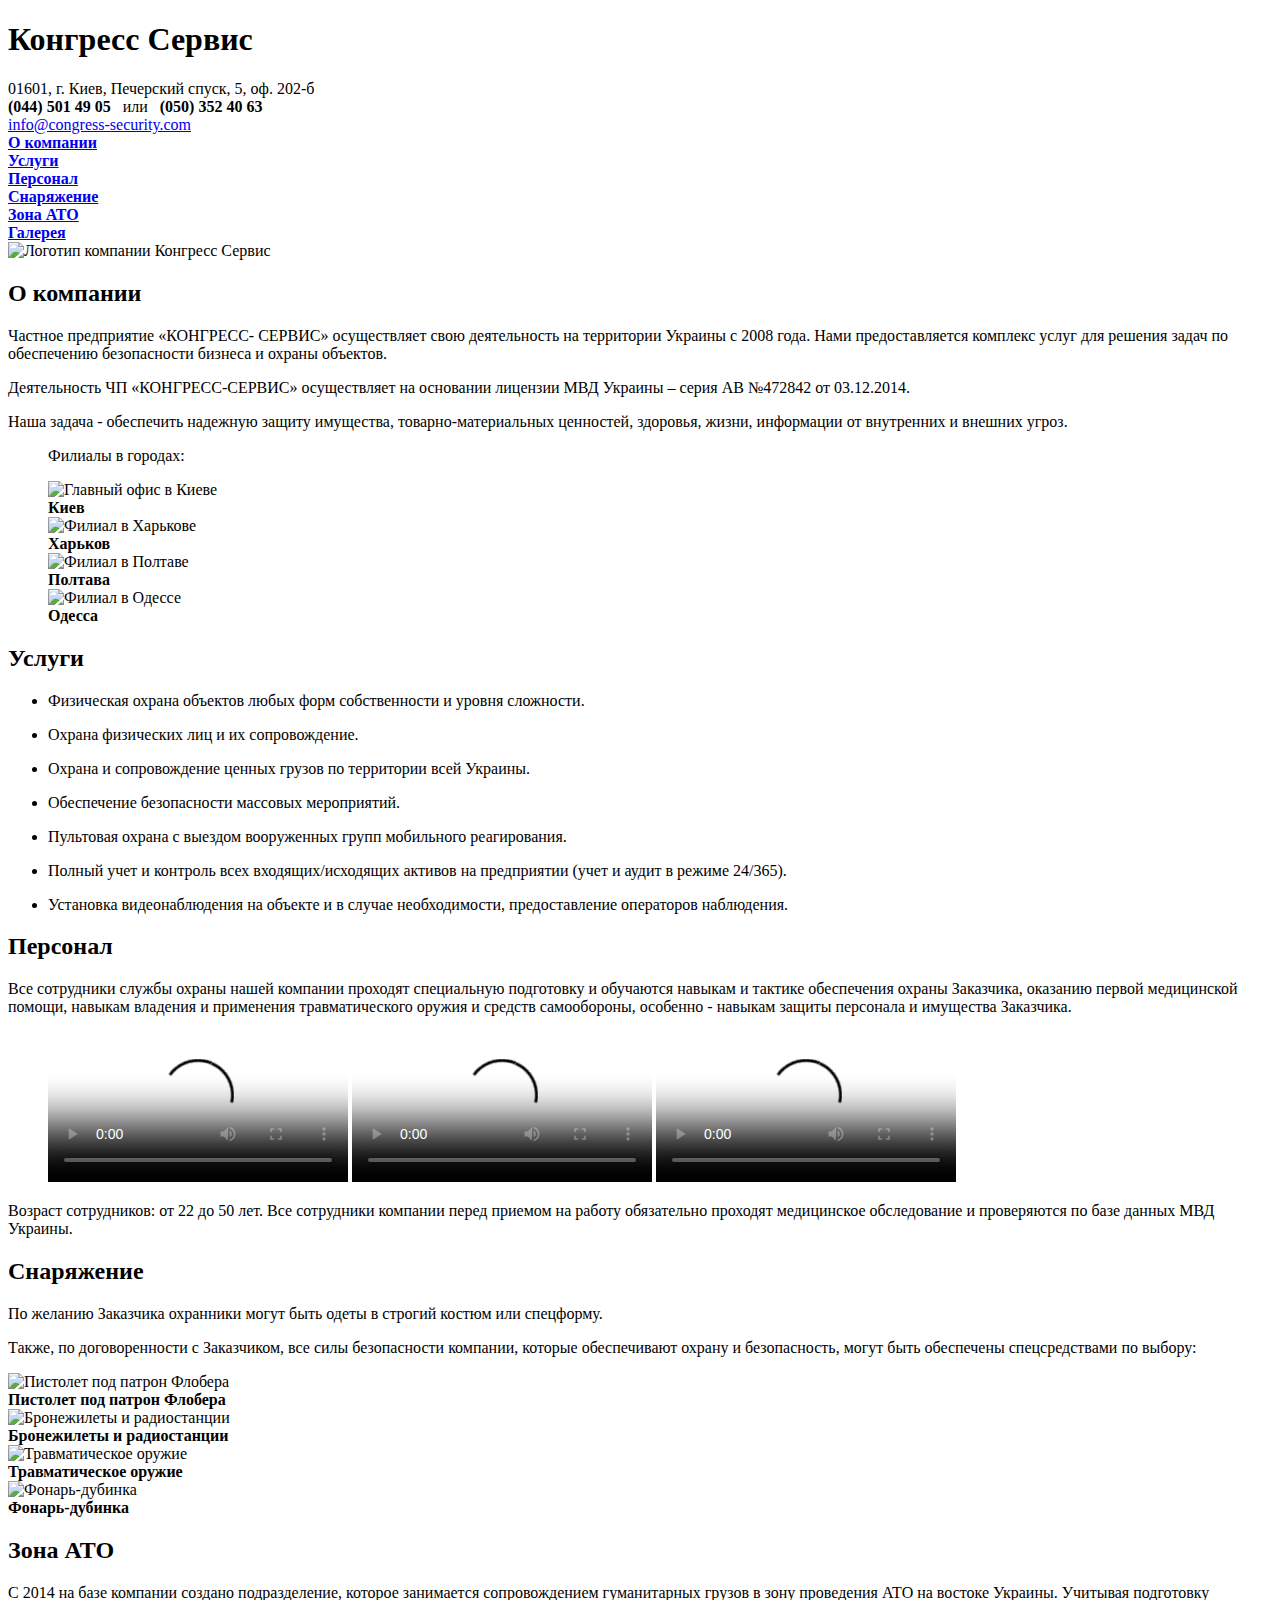
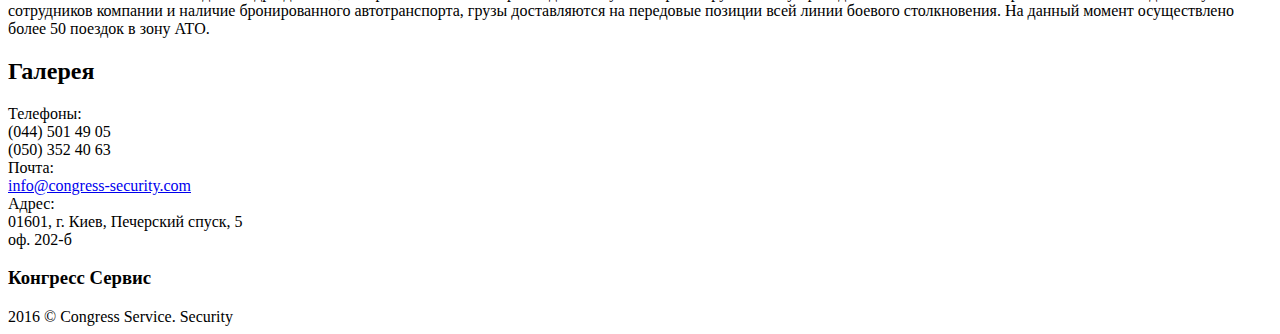
==== commit c3becbaa: "Replaced repository" ====
--- a/backup/index.html
+++ b/backup/index.html
@@ -1,215 +1,215 @@
-<!DOCTYPE html>
-<html lang="ru">
-<head>
-
-	<!-- Meta Info -->
-	<meta charset="utf-8">
-	<meta name="viewport" content="width=device-width, initial-scale=1.0">
-	<title>Конгресс Сервис: безопасность бизнеса и охрана объектов, сопровождение, комплексные услуги</title>
-	<meta name="description" content="Защита имущества и товарно-материальных ценностей, защита здоровья и жизни, защита информации | Congress Service Security | (050) 352 40 63">
-	<meta name="robots" content="index,all">
-	<meta name="keywords" content="охрана, безопасность, сопровождение, пультовая охрана, видеонаблюдения, наличие бронированного автотранспорта">
-	<meta name="copyright" lang="ru" content="Конгресс Сервис">
-	<meta http-equiv="X-UA-Compatible" content="IE=edge">
-
-	<!-- Favicons -->
-	<link rel="shortcut icon" href="img/favicon/favicon.png" type="image/png">
-	<link rel="apple-touch-icon" href="img/favicon/apple-touch-icon.png">
-	<link rel="apple-touch-icon" sizes="72x72" href="img/favicon/apple-touch-icon-72x72.png">
-	<link rel="apple-touch-icon" sizes="114x114" href="img/favicon/apple-touch-icon-114x114.png">
-
-	<!-- Main CSS -->
-	<link rel="stylesheet" type="text/css" href="main.min.css">
-
-</head>
-<body>
-	<header class="header_main">
-		<div class="location_flex">
-			<div class="header_name">
-				<h1>Конгресс Сервис</h1>
-				<span>01601, г. Киев, Печерский спуск, 5, оф. 202-б</span>
-			</div>
-			<div class="header_contact">
-				<span><strong>(044) 501 49 05</strong> &ensp;или&ensp; <strong>(050) 352 40 63</strong></span><br>
-				<span><a href="mailto:info@congress-security.com">info@congress-security.com</a></span>
-			</div>
-		</div>
-		<nav class="menu_main_flex">
-			<div class="menu_item">
-				<a href="#about-us"><strong>О компании</strong></a>
-			</div>
-			<div class="menu_item">
-				<a href="#service"><strong>Услуги</strong></a>
-			</div>
-			<div class="menu_item">
-				<a href="#personnel"><strong>Персонал</strong></a>
-			</div>
-			<div class="menu_item">
-				<a href="#equipment"><strong>Снаряжение</strong></a>
-			</div>
-			<div class="menu_item">
-				<a href="#red-zone"><strong>Зона АТО</strong></a>
-			</div>
-			<div class="menu_item">
-				<a href="#gallery"><strong>Галерея</strong></a>
-			</div>
-		</nav>
-	</header>
-	<main>
-		<div class="banner_main">
-			<img src="img/logo.svg" alt="Логотип компании Конгресс Сервис">
-		</div>
-		<section id="about-us">
-			<h2>О компании</h2>
-			<p>Частное предприятие «КОНГРЕСС- СЕРВИС» осуществляет свою деятельность на территории Украины с 2008 года. Нами предоставляется комплекс услуг для решения задач по обеспечению безопасности бизнеса и охраны объектов.</p>
-			<p>Деятельность ЧП «КОНГРЕСС-СЕРВИС» осуществляет на основании лицензии МВД Украины – серия АВ №472842 от 03.12.2014.</p>
-			<p>Наша задача - обеспечить надежную защиту имущества, товарно-материальных ценностей, здоровья, жизни, информации от внутренних и внешних угроз.</p>
-		</section>
-		<figure class="cities">
-			<p>Филиалы в городах:</p>
-			<div class="cities_flex">
-				<div class="city">
-					<img srcset="img/crests/Kyiv_200.png 1x, img/crests/Kyiv_500.png 2x" src="img/crests/Kyiv_200.png" alt="Главный офис в Киеве" width="90" height="120">
-					<div><strong>Киев</strong></div>
-				</div>
-				<div class="city">
-					<img srcset="img/crests/Kharkiv_200.png 1x, img/crests/Kharkiv_500.png 2x" src="img/crests/Kharkiv_200.png" alt="Филиал в Харькове" width="100" height="120">
-					<div><strong>Харьков</strong></div>
-				</div>
-				<div class="city">
-					<img srcset="img/crests/Poltava_200.png 1x, img/crests/Poltava_500.png 2x" src="img/crests/Poltava_200.png" alt="Филиал в Полтаве" width="95" height="120">
-					<div><strong>Полтава</strong></div>
-				</div>
-				<div class="city">
-					<img srcset="img/crests/Odesa_200.png 1x, img/crests/Odesa_500.png 2x" src="img/crests/Odesa_200.png" alt="Филиал в Одессе" width="90" height="120">
-					<div><strong>Одесса</strong></div>
-				</div>
-			</div>
-		</figure>
-		<section id="service">
-			<h2>Услуги</h2>
-			<ul class="services">
-				<li class="service_item">
-					<p>Физическая охрана объектов любых форм собственности и уровня сложности.</p>
-				</li>
-				<li class="service_item">
-					<p>Охрана физических лиц и их сопровождение.</p>
-				</li>
-				<li class="service_item">
-					<p>Охрана и сопровождение ценных грузов по территории всей Украины.</p>
-				</li>
-				<li class="service_item">
-					<p>Обеспечение безопасности массовых мероприятий.</p>
-				</li>
-				<li class="service_item">
-					<p>Пультовая охрана с выездом вооруженных групп мобильного реагирования.</p>
-				</li>
-				<li class="service_item">
-					<p>Полный учет и контроль всех входящих/исходящих активов на предприятии (учет и аудит в режиме 24/365).</p>
-				</li>
-				<li class="service_item">
-					<p>Установка видеонаблюдения на объекте и в случае необходимости, предоставление операторов наблюдения.</p>
-				</li>
-			</ul>
-		</section>
-		<section id="personnel">
-			<h2>Персонал</h2>
-			<p>Все сотрудники службы охраны нашей компании проходят специальную подготовку и обучаются навыкам и тактике обеспечения охраны Заказчика, оказанию первой медицинской помощи, навыкам владения и применения травматического оружия и средств самообороны, особенно - навыкам защиты персонала и имущества Заказчика.</p>
-			<figure class="video_wrapper">
-				<div class="video_slider">
-					<video controls="controls" poster="video/clip-0/congress-service-security.jpg">
-						<source src="video/clip-0/congress-service-security.mp4" type='video/mp4; codecs="avc1.42E01E, mp4a.40.2"'>
-						<source src="video/clip-0/congress-service-security.webm" type='video/webm; codecs="vp8, vorbis"'>
-						Элемент video не поддерживается вашим браузером. 
-						<a href="http://www.congress-security.com/video/clip-0/congress-service-security.mp4">Скачайте видео</a>
-					</video>
-					<video controls="controls" poster="video/clip-1/Training-combat-operator.jpg">
-						<source src="video/clip-1/Training-combat-operator.mp4" type='video/mp4; codecs="avc1.42E01E, mp4a.40.2"'>
-						<source src="video/clip-1/Training-combat-operator.webm" type='video/webm; codecs="vp8, vorbis"'>
-						Элемент video не поддерживается вашим браузером. 
-						<a href="http://www.congress-security.com/video/clip-1/Training-combat-operator.mp4">Скачайте видео</a>
-					</video>
-					<video controls="controls" poster="video/clip-2/Training-convoy.jpg">
-						<source src="video/clip-2/Training-convoy.mp4" type='video/mp4; codecs="avc1.42E01E, mp4a.40.2"'>
-						<source src="video/clip-2/Training-convoy.webm" type='video/webm; codecs="vp8, vorbis"'>
-						Элемент video не поддерживается вашим браузером. 
-						<a href="http://www.congress-security.com/video/clip-2/Training-convoy.mp4">Скачайте видео</a>
-					</video>
-				</div>
-			</figure>
-			<p>Возраст сотрудников: от 22 до 50 лет. Все сотрудники компании перед приемом на работу обязательно проходят медицинское обследование и проверяются по базе данных МВД Украины.</p>
-		</section>
-		<section id="equipment">
-			<h2>Снаряжение</h2>
-			<p>По желанию Заказчика охранники могут быть одеты в строгий костюм или спецформу.</p>
-			<p>Также, по договоренности с Заказчиком, все силы безопасности компании, которые обеспечивают охрану и безопасность, могут быть обеспечены спецсредствами по выбору:</p>
-			<div class="equipment_flex">
-				<div class="equipment_item">
-					<img src="img/equipment-svg/revolver-2.svg" alt="Пистолет под патрон Флобера" width="100" height="70">
-					<div><strong>Пистолет под патрон Флобера</strong></div>
-				</div>
-				<div class="equipment_item">
-					<img src="img/equipment-svg/armour-1.svg" alt="Бронежилеты и радиостанции" width="100" height="70">
-					<div><strong>Бронежилеты и радиостанции</strong></div>
-				</div>
-				<div class="equipment_item">
-					<img src="img/equipment-svg/fort12.svg" alt="Травматическое оружие" width="100" height="70">
-					<div><strong>Травматическое оружие</strong></div>
-				</div>
-				<div class="equipment_item">
-					<img src="img/equipment-svg/baton-1.svg" alt="Фонарь-дубинка" width="100" height="70">
-					<div><strong>Фонарь-дубинка</strong></div>
-				</div>
-			</div>
-		</section>
-		<section id="red-zone">
-			<h2>Зона АТО</h2>
-			<p>C 2014 на базе компании создано подразделение, которое занимается сопровождением гуманитарных грузов в зону проведения АТО на востоке Украины. Учитывая подготовку сотрудников компании и наличие бронированного автотранспорта, грузы доставляются на передовые позиции всей линии боевого столкновения. На данный момент осуществлено более 50 поездок в зону АТО.</p>
-		</section>
-		<section id="gallery"><h2>Галерея</h2></section>
-	</main>
-	<footer class="footer_main_flex">
-		<div class="footer_contact">
-			<div class="contact_phones">
-				<div class="prop"><span>Телефоны:</span></div>
-				<div class="value">
-					<span>(044) 501 49 05</span><br>
-					<span>(050) 352 40 63</span>
-				</div>
-			</div>
-			<div class="contact_email">
-				<div class="prop"><span>Почта:</span></div>
-				<div class="value"><span><a href="mailto:info@congress-security.com">info@congress-security.com</a></span></div>
-			</div>
-			<div class="contact_address">
-				<div class="prop"><span>Адрес:</span></div>
-				<div class="value"><span>01601, г. Киев, Печерский спуск, 5<br>оф. 202-б</span></div>
-			</div>
-		</div>
-		<div class="footer_name">
-			<h3>Конгресс Сервис</h3>
-			<span>2016 &copy; Congress Service. Security</span>
-		</div>
-	</footer>
-
-	<!-- All Scripts -->
-	<script>var scr = {"scripts":[
-		{"src" : "script/jquery-3.1.0.min.js", "async" : false},
-		{"src" : "script/slick.min.js", "async" : false},
-		{"src" : "script/script.min.js", "async" : false}
-		]};!function(t,n,r){"use strict";var c=function(t){if("[object Array]"!==Object.prototype.toString.call(t))return!1;for(var r=0;r<t.length;r++){var c=n.createElement("script"),e=t[r];c.src=e.src,c.async=e.async,n.body.appendChild(c)}return!0};t.addEventListener?t.addEventListener("load",function(){c(r.scripts);},!1):t.attachEvent?t.attachEvent("onload",function(){c(r.scripts)}):t.onload=function(){c(r.scripts)}}(window,document,scr);
-	</script>
-
-	<!-- Google Analytics Script -->
-	<script>
-		(function(i,s,o,g,r,a,m){i['GoogleAnalyticsObject']=r;i[r]=i[r]||function(){
-		(i[r].q=i[r].q||[]).push(arguments)},i[r].l=1*new Date();a=s.createElement(o),
-		m=s.getElementsByTagName(o)[0];a.async=1;a.src=g;m.parentNode.insertBefore(a,m)
-		})(window,document,'script','https://www.google-analytics.com/analytics.js','ga');
-
-		ga('create', 'UA-82805224-1', 'auto');
-		ga('send', 'pageview');
-	</script>
-	
-</body>
-</html>
+<!DOCTYPE html>
+<html lang="ru">
+<head>
+
+	<!-- Meta Info -->
+	<meta charset="utf-8">
+	<meta name="viewport" content="width=device-width, initial-scale=1.0">
+	<title>Конгресс Сервис: безопасность бизнеса и охрана объектов, сопровождение, комплексные услуги</title>
+	<meta name="description" content="Защита имущества и товарно-материальных ценностей, защита здоровья и жизни, защита информации | Congress Service Security | (050) 352 40 63">
+	<meta name="robots" content="index,all">
+	<meta name="keywords" content="охрана, безопасность, сопровождение, пультовая охрана, видеонаблюдения, наличие бронированного автотранспорта">
+	<meta name="copyright" lang="ru" content="Конгресс Сервис">
+	<meta http-equiv="X-UA-Compatible" content="IE=edge">
+
+	<!-- Favicons -->
+	<link rel="shortcut icon" href="img/favicon/favicon.png" type="image/png">
+	<link rel="apple-touch-icon" href="img/favicon/apple-touch-icon.png">
+	<link rel="apple-touch-icon" sizes="72x72" href="img/favicon/apple-touch-icon-72x72.png">
+	<link rel="apple-touch-icon" sizes="114x114" href="img/favicon/apple-touch-icon-114x114.png">
+
+	<!-- Main CSS -->
+	<link rel="stylesheet" type="text/css" href="main.min.css">
+
+</head>
+<body>
+	<header class="header_main">
+		<div class="location_flex">
+			<div class="header_name">
+				<h1>Конгресс Сервис</h1>
+				<span>01601, г. Киев, Печерский спуск, 5, оф. 202-б</span>
+			</div>
+			<div class="header_contact">
+				<span><strong>(044) 501 49 05</strong> &ensp;или&ensp; <strong>(050) 352 40 63</strong></span><br>
+				<span><a href="mailto:info@congress-security.com">info@congress-security.com</a></span>
+			</div>
+		</div>
+		<nav class="menu_main_flex">
+			<div class="menu_item">
+				<a href="#about-us"><strong>О компании</strong></a>
+			</div>
+			<div class="menu_item">
+				<a href="#service"><strong>Услуги</strong></a>
+			</div>
+			<div class="menu_item">
+				<a href="#personnel"><strong>Персонал</strong></a>
+			</div>
+			<div class="menu_item">
+				<a href="#equipment"><strong>Снаряжение</strong></a>
+			</div>
+			<div class="menu_item">
+				<a href="#red-zone"><strong>Зона АТО</strong></a>
+			</div>
+			<div class="menu_item">
+				<a href="#gallery"><strong>Галерея</strong></a>
+			</div>
+		</nav>
+	</header>
+	<main>
+		<div class="banner_main">
+			<img src="img/logo.svg" alt="Логотип компании Конгресс Сервис">
+		</div>
+		<section id="about-us">
+			<h2>О компании</h2>
+			<p>Частное предприятие «КОНГРЕСС- СЕРВИС» осуществляет свою деятельность на территории Украины с 2008 года. Нами предоставляется комплекс услуг для решения задач по обеспечению безопасности бизнеса и охраны объектов.</p>
+			<p>Деятельность ЧП «КОНГРЕСС-СЕРВИС» осуществляет на основании лицензии МВД Украины – серия АВ №472842 от 03.12.2014.</p>
+			<p>Наша задача - обеспечить надежную защиту имущества, товарно-материальных ценностей, здоровья, жизни, информации от внутренних и внешних угроз.</p>
+		</section>
+		<figure class="cities">
+			<p>Филиалы в городах:</p>
+			<div class="cities_flex">
+				<div class="city">
+					<img srcset="img/crests/Kyiv_200.png 1x, img/crests/Kyiv_500.png 2x" src="img/crests/Kyiv_200.png" alt="Главный офис в Киеве" width="90" height="120">
+					<div><strong>Киев</strong></div>
+				</div>
+				<div class="city">
+					<img srcset="img/crests/Kharkiv_200.png 1x, img/crests/Kharkiv_500.png 2x" src="img/crests/Kharkiv_200.png" alt="Филиал в Харькове" width="100" height="120">
+					<div><strong>Харьков</strong></div>
+				</div>
+				<div class="city">
+					<img srcset="img/crests/Poltava_200.png 1x, img/crests/Poltava_500.png 2x" src="img/crests/Poltava_200.png" alt="Филиал в Полтаве" width="95" height="120">
+					<div><strong>Полтава</strong></div>
+				</div>
+				<div class="city">
+					<img srcset="img/crests/Odesa_200.png 1x, img/crests/Odesa_500.png 2x" src="img/crests/Odesa_200.png" alt="Филиал в Одессе" width="90" height="120">
+					<div><strong>Одесса</strong></div>
+				</div>
+			</div>
+		</figure>
+		<section id="service">
+			<h2>Услуги</h2>
+			<ul class="services">
+				<li class="service_item">
+					<p>Физическая охрана объектов любых форм собственности и уровня сложности.</p>
+				</li>
+				<li class="service_item">
+					<p>Охрана физических лиц и их сопровождение.</p>
+				</li>
+				<li class="service_item">
+					<p>Охрана и сопровождение ценных грузов по территории всей Украины.</p>
+				</li>
+				<li class="service_item">
+					<p>Обеспечение безопасности массовых мероприятий.</p>
+				</li>
+				<li class="service_item">
+					<p>Пультовая охрана с выездом вооруженных групп мобильного реагирования.</p>
+				</li>
+				<li class="service_item">
+					<p>Полный учет и контроль всех входящих/исходящих активов на предприятии (учет и аудит в режиме 24/365).</p>
+				</li>
+				<li class="service_item">
+					<p>Установка видеонаблюдения на объекте и в случае необходимости, предоставление операторов наблюдения.</p>
+				</li>
+			</ul>
+		</section>
+		<section id="personnel">
+			<h2>Персонал</h2>
+			<p>Все сотрудники службы охраны нашей компании проходят специальную подготовку и обучаются навыкам и тактике обеспечения охраны Заказчика, оказанию первой медицинской помощи, навыкам владения и применения травматического оружия и средств самообороны, особенно - навыкам защиты персонала и имущества Заказчика.</p>
+			<figure class="video_wrapper">
+				<div class="video_slider">
+					<video controls="controls" poster="video/clip-0/congress-service-security.jpg">
+						<source src="video/clip-0/congress-service-security.mp4" type='video/mp4; codecs="avc1.42E01E, mp4a.40.2"'>
+						<source src="video/clip-0/congress-service-security.webm" type='video/webm; codecs="vp8, vorbis"'>
+						Элемент video не поддерживается вашим браузером. 
+						<a href="http://www.congress-security.com/video/clip-0/congress-service-security.mp4">Скачайте видео</a>
+					</video>
+					<video controls="controls" poster="video/clip-1/Training-combat-operator.jpg">
+						<source src="video/clip-1/Training-combat-operator.mp4" type='video/mp4; codecs="avc1.42E01E, mp4a.40.2"'>
+						<source src="video/clip-1/Training-combat-operator.webm" type='video/webm; codecs="vp8, vorbis"'>
+						Элемент video не поддерживается вашим браузером. 
+						<a href="http://www.congress-security.com/video/clip-1/Training-combat-operator.mp4">Скачайте видео</a>
+					</video>
+					<video controls="controls" poster="video/clip-2/Training-convoy.jpg">
+						<source src="video/clip-2/Training-convoy.mp4" type='video/mp4; codecs="avc1.42E01E, mp4a.40.2"'>
+						<source src="video/clip-2/Training-convoy.webm" type='video/webm; codecs="vp8, vorbis"'>
+						Элемент video не поддерживается вашим браузером. 
+						<a href="http://www.congress-security.com/video/clip-2/Training-convoy.mp4">Скачайте видео</a>
+					</video>
+				</div>
+			</figure>
+			<p>Возраст сотрудников: от 22 до 50 лет. Все сотрудники компании перед приемом на работу обязательно проходят медицинское обследование и проверяются по базе данных МВД Украины.</p>
+		</section>
+		<section id="equipment">
+			<h2>Снаряжение</h2>
+			<p>По желанию Заказчика охранники могут быть одеты в строгий костюм или спецформу.</p>
+			<p>Также, по договоренности с Заказчиком, все силы безопасности компании, которые обеспечивают охрану и безопасность, могут быть обеспечены спецсредствами по выбору:</p>
+			<div class="equipment_flex">
+				<div class="equipment_item">
+					<img src="img/equipment-svg/revolver-2.svg" alt="Пистолет под патрон Флобера" width="100" height="70">
+					<div><strong>Пистолет под патрон Флобера</strong></div>
+				</div>
+				<div class="equipment_item">
+					<img src="img/equipment-svg/armour-1.svg" alt="Бронежилеты и радиостанции" width="100" height="70">
+					<div><strong>Бронежилеты и радиостанции</strong></div>
+				</div>
+				<div class="equipment_item">
+					<img src="img/equipment-svg/fort12.svg" alt="Травматическое оружие" width="100" height="70">
+					<div><strong>Травматическое оружие</strong></div>
+				</div>
+				<div class="equipment_item">
+					<img src="img/equipment-svg/baton-1.svg" alt="Фонарь-дубинка" width="100" height="70">
+					<div><strong>Фонарь-дубинка</strong></div>
+				</div>
+			</div>
+		</section>
+		<section id="red-zone">
+			<h2>Зона АТО</h2>
+			<p>C 2014 на базе компании создано подразделение, которое занимается сопровождением гуманитарных грузов в зону проведения АТО на востоке Украины. Учитывая подготовку сотрудников компании и наличие бронированного автотранспорта, грузы доставляются на передовые позиции всей линии боевого столкновения. На данный момент осуществлено более 50 поездок в зону АТО.</p>
+		</section>
+		<section id="gallery"><h2>Галерея</h2></section>
+	</main>
+	<footer class="footer_main_flex">
+		<div class="footer_contact">
+			<div class="contact_phones">
+				<div class="prop"><span>Телефоны:</span></div>
+				<div class="value">
+					<span>(044) 501 49 05</span><br>
+					<span>(050) 352 40 63</span>
+				</div>
+			</div>
+			<div class="contact_email">
+				<div class="prop"><span>Почта:</span></div>
+				<div class="value"><span><a href="mailto:info@congress-security.com">info@congress-security.com</a></span></div>
+			</div>
+			<div class="contact_address">
+				<div class="prop"><span>Адрес:</span></div>
+				<div class="value"><span>01601, г. Киев, Печерский спуск, 5<br>оф. 202-б</span></div>
+			</div>
+		</div>
+		<div class="footer_name">
+			<h3>Конгресс Сервис</h3>
+			<span>2016 &copy; Congress Service. Security</span>
+		</div>
+	</footer>
+
+	<!-- All Scripts -->
+	<script>var scr = {"scripts":[
+		{"src" : "script/jquery-3.1.0.min.js", "async" : false},
+		{"src" : "script/slick.min.js", "async" : false},
+		{"src" : "script/script.min.js", "async" : false}
+		]};!function(t,n,r){"use strict";var c=function(t){if("[object Array]"!==Object.prototype.toString.call(t))return!1;for(var r=0;r<t.length;r++){var c=n.createElement("script"),e=t[r];c.src=e.src,c.async=e.async,n.body.appendChild(c)}return!0};t.addEventListener?t.addEventListener("load",function(){c(r.scripts);},!1):t.attachEvent?t.attachEvent("onload",function(){c(r.scripts)}):t.onload=function(){c(r.scripts)}}(window,document,scr);
+	</script>
+
+	<!-- Google Analytics Script -->
+	<script>
+		(function(i,s,o,g,r,a,m){i['GoogleAnalyticsObject']=r;i[r]=i[r]||function(){
+		(i[r].q=i[r].q||[]).push(arguments)},i[r].l=1*new Date();a=s.createElement(o),
+		m=s.getElementsByTagName(o)[0];a.async=1;a.src=g;m.parentNode.insertBefore(a,m)
+		})(window,document,'script','https://www.google-analytics.com/analytics.js','ga');
+
+		ga('create', 'UA-82805224-1', 'auto');
+		ga('send', 'pageview');
+	</script>
+	
+</body>
+</html>
